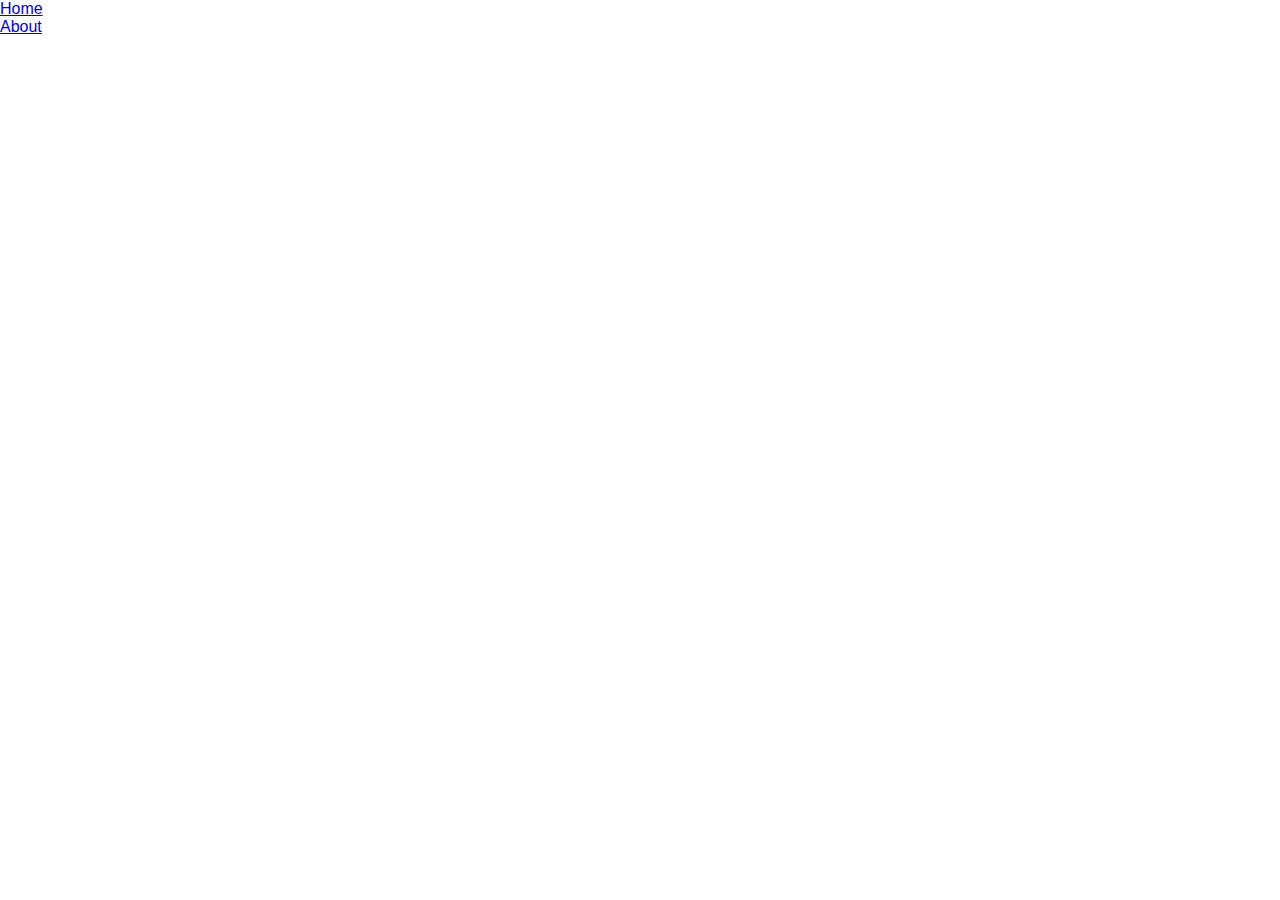
==== about.html @ 65d816c3 "JavaScript done" ====
<!DOCTYPE html>
<html lang="en">

<head>
  <meta charset="UTF-8">
  <meta name="viewport" content="width=device-width, initial-scale=1.0">
  <link rel="stylesheet" href="style.css">
  <title>Drum Kit</title>
</head>

<body>
  <div class="menu">
    <ul id="menu">
      <li><a href="index.html">Home</a></li>
      <li><a href="about.html" class="active">About</a></li>
    </ul>
  </div>
</body>

</html>
---- style.css ----
* {
  padding: 0;
  margin: 0;
  box-sizing: border-box;
}

body {
  font-family: Verdana, Geneva, Tahoma, sans-serif;
}

nav {
  width: 100%;
  background-color: black;
  height: 60px;
}

label.logo {
  color: white;
  font-size: 40px;
  font-weight: bold;
  padding: 50px;
  line-height: 60px;
}

nav ul {
  float: right;
  list-style: none;
  margin-right: 20px;
}

nav ul li {
  display: inline-block;
  line-height: 60px;
  margin: 0 10px;
  text-transform: uppercase;
}

nav ul a {
  text-decoration: none;
  color: white;
  font-weight: bold;
}

nav ul a:hover {
  color: lightgray;
}

.keys {
  display: flex;
  flex: 1;
}

.key {
  display: block;
  border: solid 1px black;
  margin: 10px;
  width: 50px;
  padding: 5px;
  border-radius: 3px;
  transition: .05s ease;
}

.playing {
  transform: scale(1.1);
}

kbd {
  font: 1.5rem bold;
  display: block;
  text-align: center;
}

.sound {
  text-align: center;
}
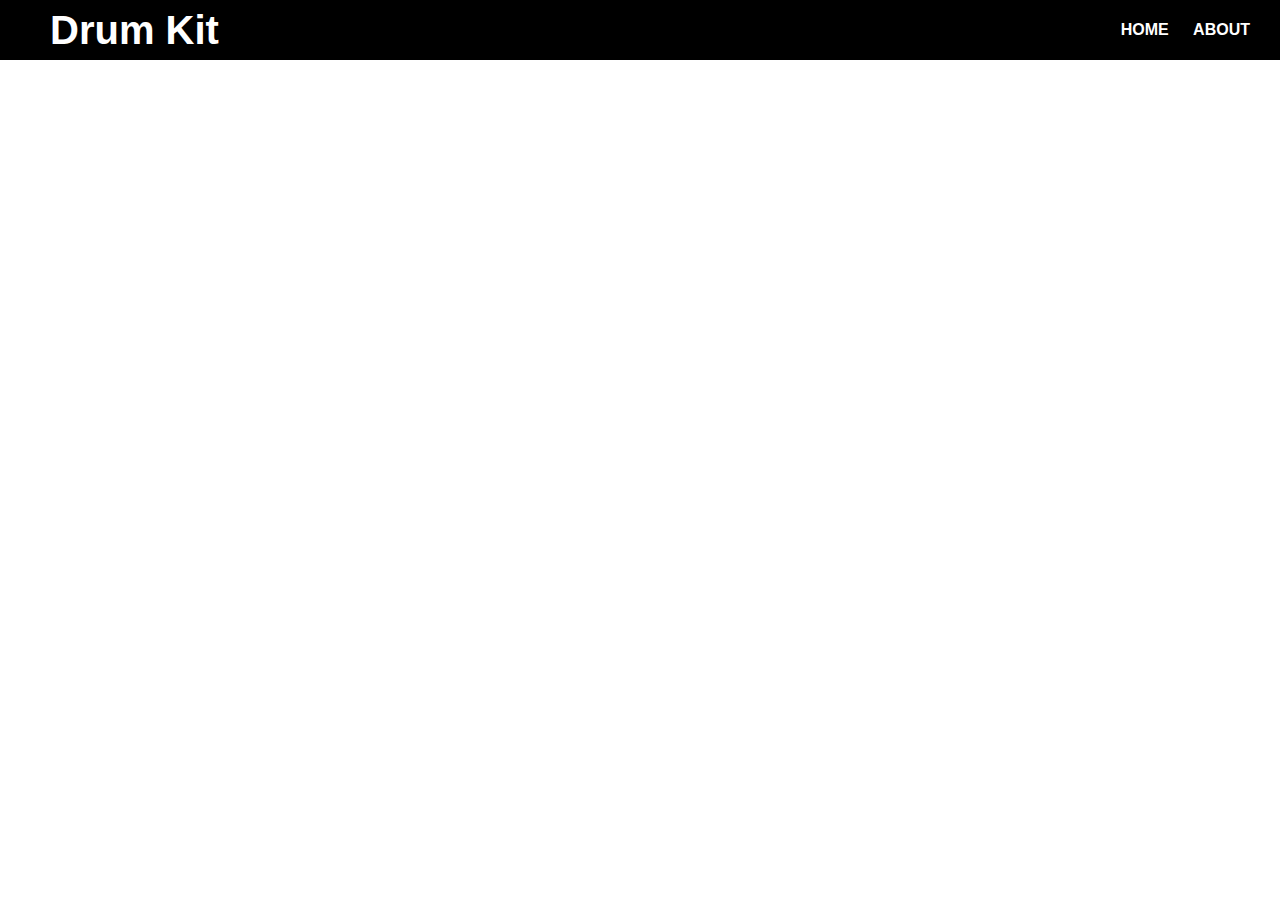
==== commit 30616205: "Change about.html menu" ====
--- a/about.html
+++ b/about.html
@@ -9,12 +9,13 @@
 </head>
 
 <body>
-  <div class="menu">
-    <ul id="menu">
+  <nav>
+    <label class="logo" for="title">Drum Kit</label>
+    <ul>
       <li><a href="index.html">Home</a></li>
-      <li><a href="about.html" class="active">About</a></li>
+      <li><a href="about.html">About</a></li>
     </ul>
-  </div>
+  </nav>
 </body>
 
 </html>